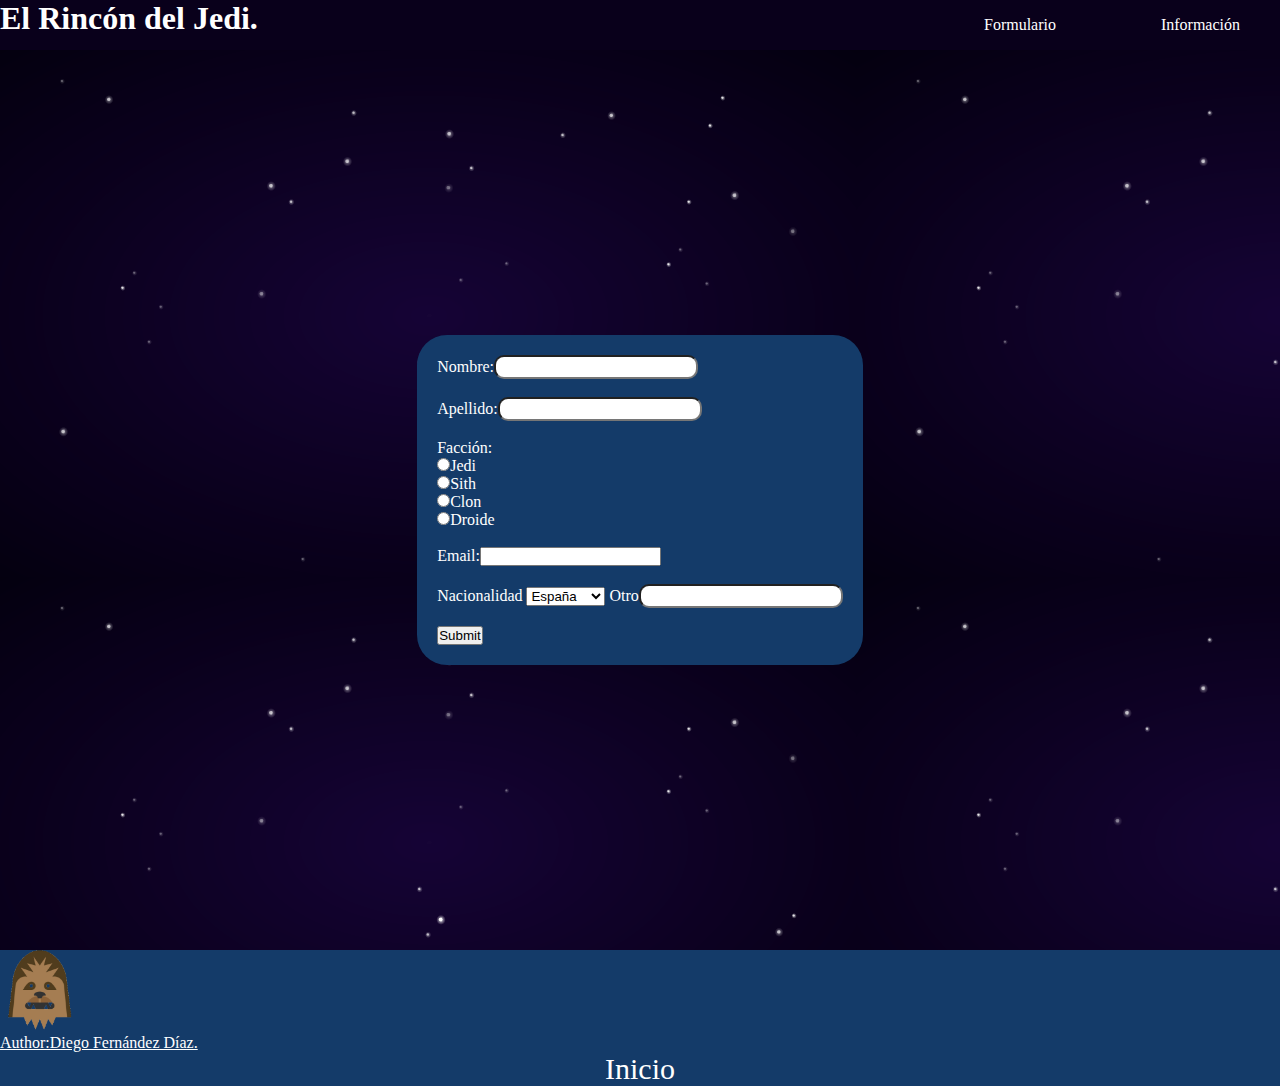
==== formulario.html @ c9e50644 "Add files via upload" ====
<!DOCTYPE html>
<html lang="en">

<head>
    <meta charset="UTF-8">
    <meta name="viewport" content="width=device-width, initial-scale=1.0">
    <meta http-equiv="X-UA-Compatible" content="ie=edge">
    <link rel="stylesheet" href="style.css">
    <link rel="shortcut icon" href="chewi.png" type="image/x-icon">
    <title>El Rincón del Jedi</title>
<style>
main{
    background-image: url(fondo.png);
    display: flex;
    justify-content: center;
    align-items: center;
height: 100vh;
}
div.main{
    height: fit-content;
    width: fit-content;
    background-color: #143B69;
    display: flex;
    flex-direction: column;
    padding: 20px;
    border-radius: 30px;
    
    margin: 50px;
}

label{
    
    color: white;
    
}
input[type="text"]{
    border-radius: 10px;
    height: 20px;
    width: 200px;
}

input[type=""]{
    border-radius: 10px;
    height: 50px;
    width: 20px;
}

</style>

</head>

<body>
    <header>
        <h1><a href="./index.html">El Rincón del Jedi.</a> </h1>
        <div class="barra">
            <ul>

                <li><a href="./formulario.html">Formulario</a></li>
                <li><a href="">Información</a></li>
            </ul>
        </div>


    </header>
    <main>
        <div class="main">

            <label for="">Nombre:<input type="text" size="18" id=""></label><br>
            <label for="">Apellido:<input type="text" maxlength="12" name="" id=""></label><br>


            <label for=""><span>Facción:</span></label>
            <label for=""><input type="radio" name="2" id="">Jedi</label>
            <label for=""><input type="radio" name="2" id="">Sith</label>
            <label for=""><input type="radio" name="2" id="">Clon</label>
            <label for=""><input type="radio" name="2" id="">Droide</label>
            <br>
            <label for="">Email:<input type="email" name="" id=""></label><br>
            <label for="">Nacionalidad
                <select name="" id="">

                    <option value="">España</option>
                    <option value="">Inglaterra</option>
                    <option value="">Alemania</option>
                    <option value="">Otro</option>
                </select>
                <label for="">Otro<input type="text"></label><br>
            </label>
            <br>
            <label for=""><input type="submit" name="" id=""></label>
        </div>

    </main>
    <footer>
        <div class="piedepagina">
            <img src="chewi.png" alt="chewi">
            <p>Author:Diego Fernández Díaz.</p>
            <ul>
                <li><a href="./Inicio.html">Inicio</a></li>
            </ul>
        </div>
    </footer>
</body>

</html>
---- style.css ----
* {
  padding: 0;
  margin: 0;
}

* body {
  overflow-x: hidden;
}

* body header {
  display: -webkit-box;
  display: -ms-flexbox;
  display: flex;
  width: 100vw;
  background-color: #09001B;
  -webkit-box-pack: justify;
      -ms-flex-pack: justify;
          justify-content: space-between;
}

* body header h1 {
  background-color: #09001B;
  color: white;
}

* body header h1 a {
  text-decoration: none;
  color: white;
}

* body header div.barra {
  display: -webkit-box;
  display: -ms-flexbox;
  display: flex;
  width: 20%;
  padding-right: 40px;
  -webkit-box-pack: center;
      -ms-flex-pack: center;
          justify-content: center;
  -webkit-box-align: center;
      -ms-flex-align: center;
          align-items: center;
}

* body header div.barra ul {
  height: 50px;
  width: 100%;
  list-style-type: none;
  display: -webkit-box;
  display: -ms-flexbox;
  display: flex;
  -webkit-box-orient: horizontal;
  -webkit-box-direction: normal;
      -ms-flex-direction: row;
          flex-direction: row;
  -webkit-box-pack: justify;
      -ms-flex-pack: justify;
          justify-content: space-between;
}

* body header div.barra ul li {
  display: -webkit-box;
  display: -ms-flexbox;
  display: flex;
  -webkit-box-pack: center;
      -ms-flex-pack: center;
          justify-content: center;
  -webkit-box-align: center;
      -ms-flex-align: center;
          align-items: center;
}

* body header div.barra ul li a {
  color: white;
  text-decoration: none;
}

* body header div.barra ul li a:hover {
  background-color: grey;
}

* body main {
  background-image: url(./fondo.png) !important;
}

* body main div.primerpost {
  display: -webkit-box;
  display: -ms-flexbox;
  display: flex;
  -webkit-box-pack: center;
      -ms-flex-pack: center;
          justify-content: center;
  color: white;
  -webkit-box-align: center;
      -ms-flex-align: center;
          align-items: center;
  -webkit-box-orient: vertical;
  -webkit-box-direction: normal;
      -ms-flex-direction: column;
          flex-direction: column;
}

* body main div.primerpost p.principio {
  text-align: center;
  -webkit-text-decoration-line: underline;
          text-decoration-line: underline;
  color: white;
}

* body main div.primerpost iframe {
  display: -webkit-box;
  display: -ms-flexbox;
  display: flex;
  -webkit-box-pack: center;
      -ms-flex-pack: center;
          justify-content: center;
  -webkit-box-align: center;
      -ms-flex-align: center;
          align-items: center;
}

* body main div.primerpost p.info {
  padding-top: 50px;
  padding-bottom: 50px;
  text-align: center;
  color: white;
}

* body main div.posts {
  border: white;
  border-style: solid;
  display: -webkit-box;
  display: -ms-flexbox;
  display: flex;
  -webkit-box-pack: justify;
      -ms-flex-pack: justify;
          justify-content: space-between;
  margin-left: 80px;
  margin-bottom: 40px;
  margin-right: 80px;
}

* body main div.posts div.post1 {
  margin-left: 30px;
  margin-right: 30px;
}

* body main div.posts img {
  height: 160px;
}

* body main div.posts2 {
  border: white;
  border-style: solid;
  display: -webkit-box;
  display: -ms-flexbox;
  display: flex;
  -webkit-box-pack: justify;
      -ms-flex-pack: justify;
          justify-content: space-between;
  margin-left: 80px;
  margin-bottom: 40px;
  margin-right: 80px;
}

* body main div.posts2 div.post2 {
  margin-left: 30px;
  margin-right: 30px;
}

* body main div.posts2 img {
  height: 120px;
}

* body main div.posts3 {
  border: white;
  border-style: solid;
  display: -webkit-box;
  display: -ms-flexbox;
  display: flex;
  -webkit-box-pack: justify;
      -ms-flex-pack: justify;
          justify-content: space-between;
  margin-left: 80px;
  margin-bottom: 20px;
  margin-right: 80px;
}

* body main div.posts3 div.post3 {
  margin-left: 30px;
  margin-right: 30px;
}

* body main div.posts3 img {
  height: 120px;
}

* body footer {
  background-color: #143B69;
}

* body footer div.piedepagina img {
  height: 80px;
}

* body footer div.piedepagina p {
  color: white;
  text-decoration: underline;
  display: -webkit-box;
  display: -ms-flexbox;
  display: flex;
}

* body footer div.piedepagina ul li a {
  display: -webkit-box;
  display: -ms-flexbox;
  display: flex;
  -webkit-box-pack: center;
      -ms-flex-pack: center;
          justify-content: center;
  text-decoration: none;
  color: white;
  font-size: 30px;
}
/*# sourceMappingURL=style.css.map */
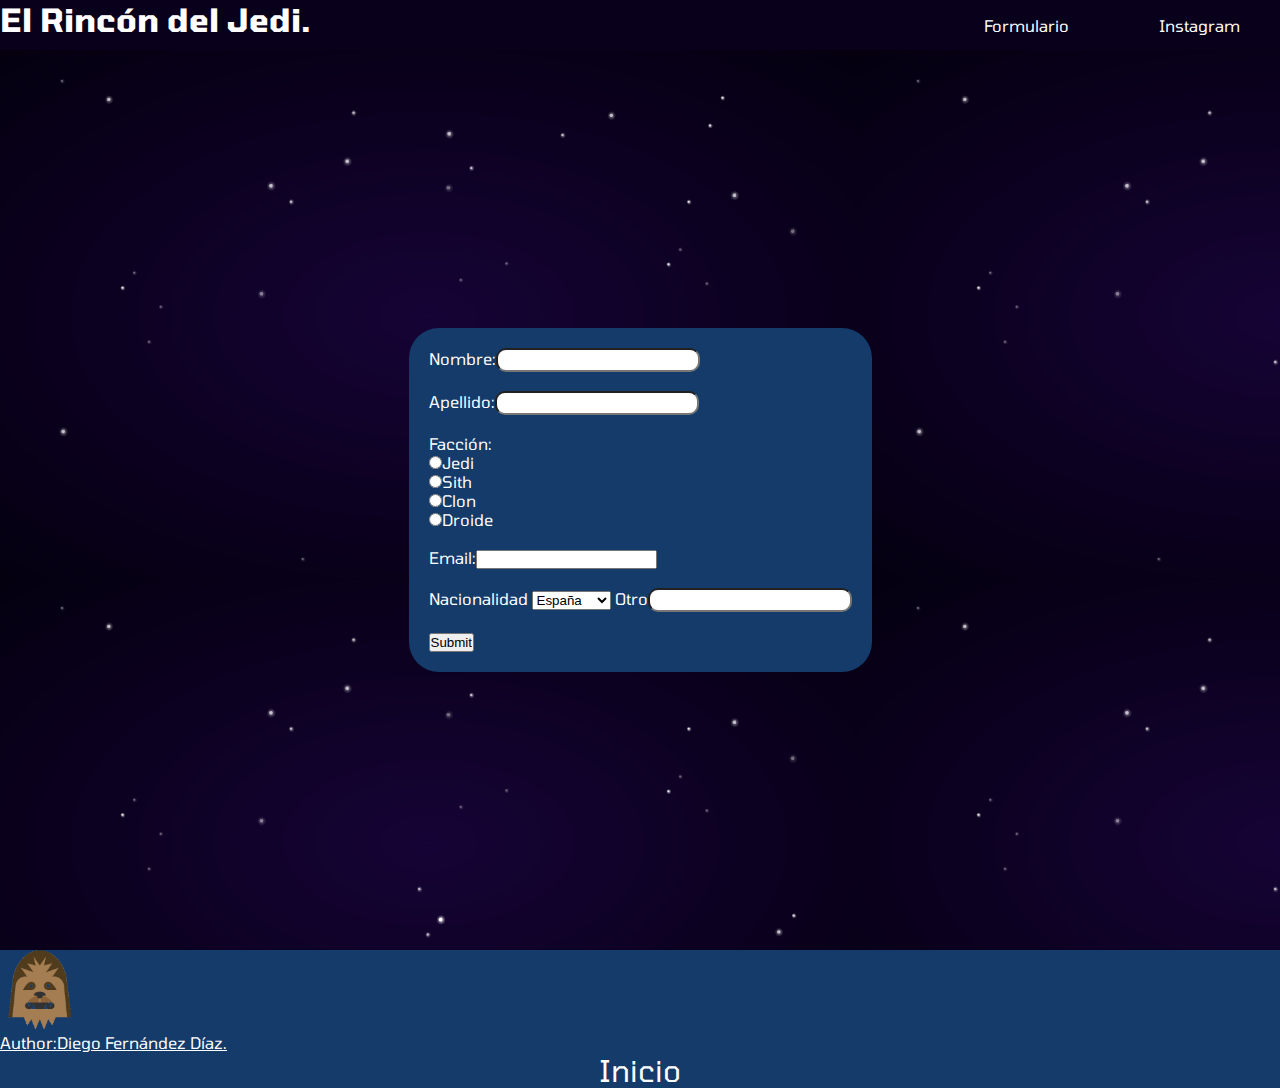
==== commit a59db261: "Add files via upload" ====
--- a/formulario.html
+++ b/formulario.html
@@ -8,6 +8,8 @@
     <link rel="stylesheet" href="style.css">
     <link rel="shortcut icon" href="chewi.png" type="image/x-icon">
     <title>El Rincón del Jedi</title>
+    <link href="https://fonts.googleapis.com/css?family=Tomorrow&display=swap" rel="stylesheet">
+
 <style>
 main{
     background-image: url(fondo.png);
@@ -56,7 +58,8 @@
             <ul>
 
                 <li><a href="./formulario.html">Formulario</a></li>
-                <li><a href="">Información</a></li>
+                <li><a href="https://www.instagram.com/diegoxii/?hl=es">Instagram</a></li>
+   
             </ul>
         </div>
 
--- a/style.css
+++ b/style.css
@@ -4,6 +4,7 @@
 }
 
 * body {
+  font-family: 'Tomorrow', sans-serif;
   overflow-x: hidden;
 }
 
@@ -145,6 +146,10 @@
   margin-right: 30px;
 }
 
+* body main div.posts div.post1 h2:hover {
+  color: cyan;
+}
+
 * body main div.posts img {
   height: 160px;
 }
@@ -168,6 +173,10 @@
   margin-right: 30px;
 }
 
+* body main div.posts2 div.post2 h2:hover {
+  color: cyan;
+}
+
 * body main div.posts2 img {
   height: 120px;
 }
@@ -191,6 +200,10 @@
   margin-right: 30px;
 }
 
+* body main div.posts3 div.post3 h2:hover {
+  color: cyan;
+}
+
 * body main div.posts3 img {
   height: 120px;
 }
